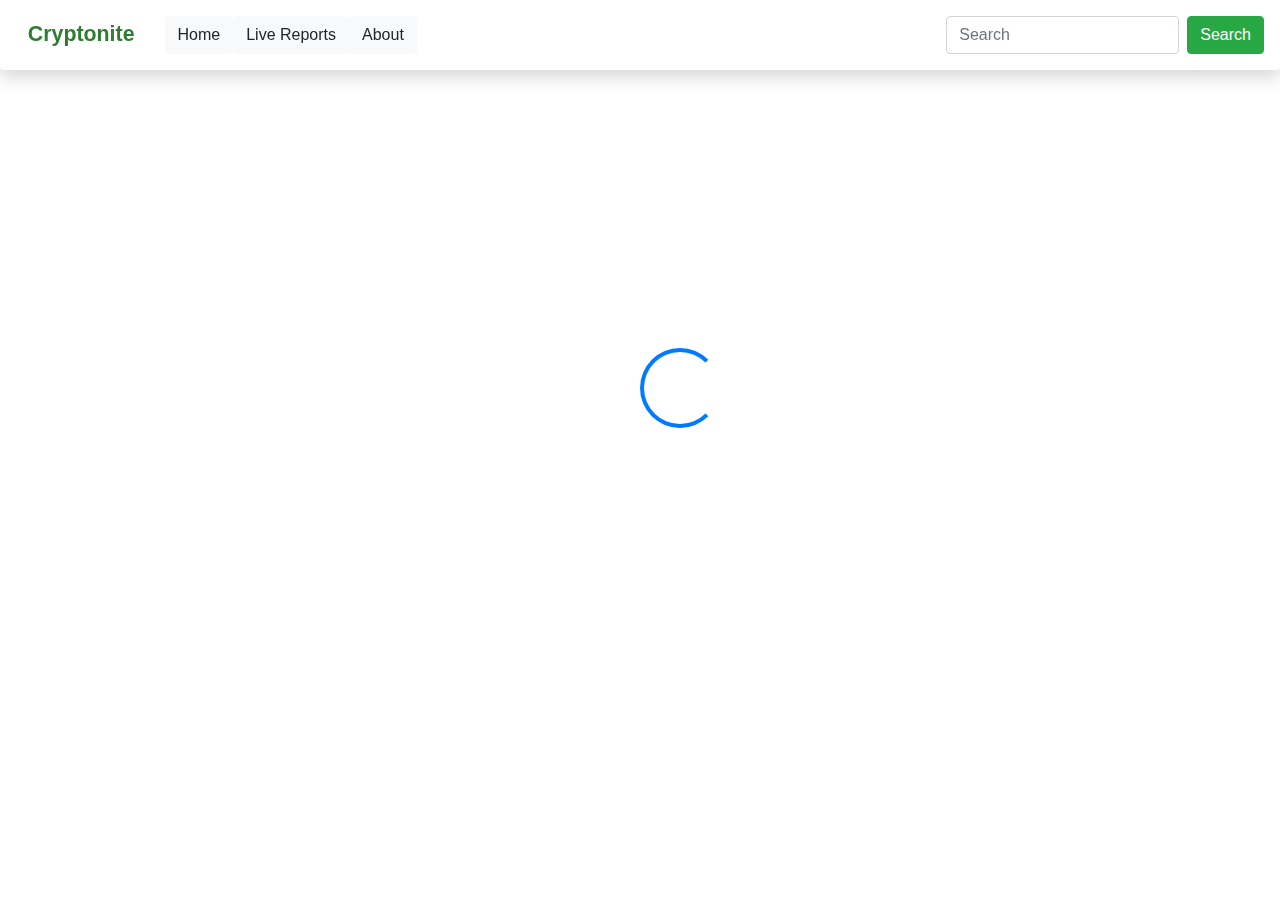
==== index.html @ 9de08192 "ok" ====
<!DOCTYPE html>
<html lang="en">
<head>
    <title>פרויקט 2 רומן דולמן 306033143</title>
    <meta charset="utf-8">
    <meta name="viewport" content="width=device-width, initial-scale=1">
    <link rel="stylesheet" href="css/bootstrap.min.css">
    <link rel="stylesheet" href="https://use.fontawesome.com/releases/v5.8.1/css/all.css" integrity="sha384-50oBUHEmvpQ+1lW4y57PTFmhCaXp0ML5d60M1M7uH2+nqUivzIebhndOJK28anvf" crossorigin="anonymous">
    <link rel="stylesheet" href="css/custom.css">
</head>
<body>

    <br>
    <nav class="navbar navbar-expand-lg navbar-light bg-light shadow p-3 mb-5 bg-white rounded  fixed-top" >
        <span class=" navBrand" href="#"><i class="fas fa-coins"></i>&nbsp; Cryptonite</span>

        <button class="navbar-toggler navbar-toggler-right" type="button" data-toggle="collapse" data-target="#navb">
            <span class="navbar-toggler-icon"></span>
        </button>

        <div class="collapse navbar-collapse" id="navb">
            <ul class="navbar-nav mr-auto">
                <li class="nav-item">
                    <button type="button" class="btn btn-light" id="homeBtn">Home</button>
                </li>
                <li class="nav-item">
                    <button type="button" class="btn btn-light" id="liveRepBtn">Live Reports</button>
                </li>
                <li class="nav-item ">
                    <button type="button" class="btn btn-light" id="aboutBtn">About</button>
                </li>
            </ul>
            <div class="form-inline my-2 my-lg-0">
                <input class="form-control mr-sm-2" type="text" placeholder="Search" id="srchFld">
                <button class="btn btn-success my-2 my-sm-0" type="button" id="srchBtn">Search</button>
            </div>
        </div>
    </nav>


    <br>

    <div class="container coinCont">
        <div class="spinnerCont">
            <div class="spinner-border text-primary " id="spinnerSend" role="status">
            </div>
        </div>
        <div id="out" class="row">
        </div>
        <div id="outReports" class="row">
            <div id="chartContainer" style="height: 370px; width: 100%;"></div>
        </div>


        <div id="About">
            <div class="card shadow p-3 mb-5 ">
                <div class="row no-gutters">
                    <div class="col">
                        <h1>About Me</h1>
                        <img src="https://avatars2.githubusercontent.com/u/47609139?s=460&v=4" height="170">
                        <p><h6>Hi my name is <b>Roman Dulman</b> and i am Full-Stack Developer</h6></p>

                    </div>
                </div>

            </div>
        </div>

    </div>

    <div class="modal" id="coinModal" tabindex="-1" role="dialog">
        <div class="modal-dialog" role="document">
            <div class="modal-content">
                <div class="modal-header">
                    <h5 class="modal-title">Remove Coin</h5>
                    <button type="button" class="close" data-dismiss="modal" aria-label="Close">
                        <span aria-hidden="true">&times;</span>
                    </button>
                </div>
                <div class="modal-body">
                    <p>Only <b>5</b> coins allowed for live reports, Please remove one</p>
                    <div id="modalCoinList"></div>
                </div>
                <div class="modal-footer">
                    <button type="button" class="btn btn-primary" onclick="removeCoin()" >Save changes</button>
                    <button type="button" class="btn btn-secondary" data-dismiss="modal">Cancel</button>
                </div>
            </div>
        </div>
    </div>


<!--<script src="js/jquery-3.3.1.min.js"></script>-->
<script src="js/jquery-1.11.1.min.js"></script>
<script src="js/bootstrap.min.js"></script>
<script src="js/jquery.canvasjs.min.js"></script>
<script src="js/app.js"></script>

</body>
</html>
---- css/custom.css ----
h1 {
    font-size: 25px;
}

.cardCss {
    margin: 5px;

}
.SingleColCss {
    margin-right: auto;
    margin-left: auto;
    max-width: 250px;
}
.coinCont {
    margin-top: 100px;
    text-align: center;
}

.navBrand {
    margin-right: 30px;
    color: #2e7d32;
    font-weight: bold;
    font-size: 16pt;
}

#spinnerSend {
    margin-top: 200px;
    width: 80px;
    height: 80px;
    position: fixed;
    z-index: 9999;
    background-color: white;

}
.spinnerCont{
    margin-right: auto;
    margin-left: auto;
}

.switch input {
    position: absolute;
    opacity: 0;
}

.moreBtn {
    margin: 10px;
    height: 30px;
    line-height: 10px;
}

.switch {
    display: inline-block;
    font-size: 20px; /* 1 */
    height: 1em;
    width: 2em;
    background: #BDB9A6;
    border-radius: 1em;
    float: right;
}

.switch div {
    height: 1em;
    width: 1em;
    border-radius: 1em;
    background: #FFF;
    box-shadow: 0 0.1em 0.3em rgba(0, 0, 0, 0.3);
    -webkit-transition: all 300ms;
    -moz-transition: all 300ms;
    transition: all 300ms;
}

.switch input:checked + div {
    -webkit-transform: translate3d(100%, 0, 0);
    -moz-transform: translate3d(100%, 0, 0);
    transform: translate3d(100%, 0, 0);
    background: green;

}

.errMsg{
    font-size: 14pt;
    color: red;
    text-align: right;
    margin: 25px;
}
.moreInfoP{
    margin-bottom: -15px;
}
#outReports{
    display: none;
}
#About {
    display: none;
max-width: 300px;
    margin-left: auto;
    margin-right: auto;
}
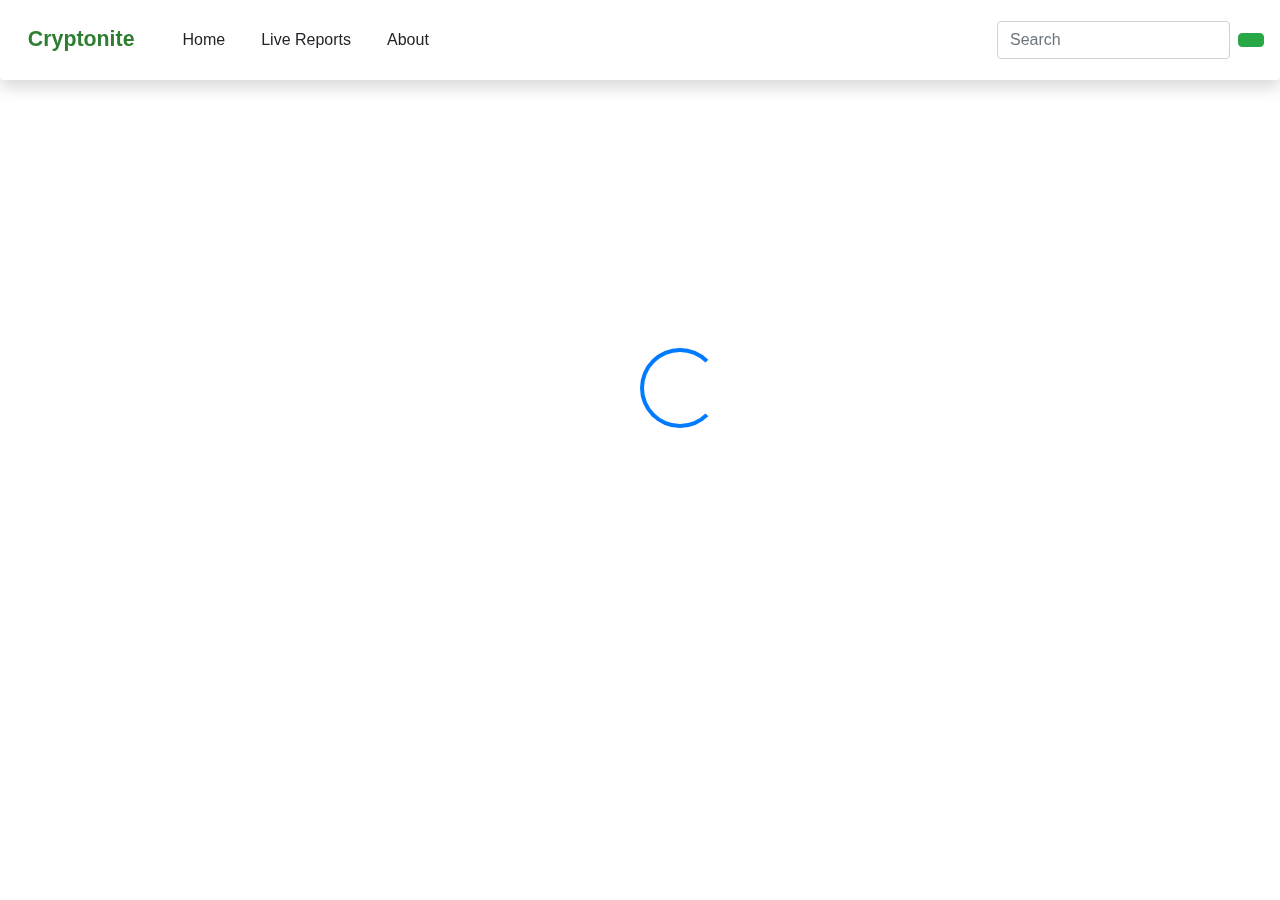
==== commit 07d0cf42: "ok" ====
--- a/index.html
+++ b/index.html
@@ -21,18 +21,18 @@
         <div class="collapse navbar-collapse" id="navb">
             <ul class="navbar-nav mr-auto">
                 <li class="nav-item">
-                    <button type="button" class="btn btn-light" id="homeBtn">Home</button>
+                    <button type="button" class="btn NavBtn " id="homeBtn">Home</button>
                 </li>
                 <li class="nav-item">
-                    <button type="button" class="btn btn-light" id="liveRepBtn">Live Reports</button>
+                    <button type="button" class="btn NavBtn" id="liveRepBtn">Live Reports</button>
                 </li>
                 <li class="nav-item ">
-                    <button type="button" class="btn btn-light" id="aboutBtn">About</button>
+                    <button type="button" class="btn NavBtn" id="aboutBtn">About</button>
                 </li>
             </ul>
             <div class="form-inline my-2 my-lg-0">
                 <input class="form-control mr-sm-2" type="text" placeholder="Search" id="srchFld">
-                <button class="btn btn-success my-2 my-sm-0" type="button" id="srchBtn">Search</button>
+                <button class="btn btn-success my-2 my-sm-0" type="button" id="srchBtn" data-toggle="tooltip" data-placement="bottom" title="Search Coin"><i class="fas fa-search"></i></button>
             </div>
         </div>
     </nav>
@@ -53,17 +53,22 @@
 
 
         <div id="About">
+
             <div class="card shadow p-3 mb-5 ">
                 <div class="row no-gutters">
                     <div class="col">
                         <h1>About Me</h1>
                         <img src="https://avatars2.githubusercontent.com/u/47609139?s=460&v=4" height="170">
                         <p><h6>Hi my name is <b>Roman Dulman</b> and i am Full-Stack Developer</h6></p>
+                        <hr>
+                        <h6>This project demonstrates impelmantion of  REST api, Canvas.JS for live graph report and Bootstrap. With help of REST Api we push Crypto-Currencies rates data in live </h6>
 
                     </div>
                 </div>
 
             </div>
+
+
         </div>
 
     </div>
@@ -82,8 +87,8 @@
                     <div id="modalCoinList"></div>
                 </div>
                 <div class="modal-footer">
-                    <button type="button" class="btn btn-primary" onclick="removeCoin()" >Save changes</button>
-                    <button type="button" class="btn btn-secondary" data-dismiss="modal">Cancel</button>
+                    <button type="button" class="btn btn-primary" id="RemoveCoinBtn"  >Save changes</button>
+                    <button type="button" class="btn btn-secondary" id="CancelModalBtn" data-dismiss="modal">Cancel</button>
                 </div>
             </div>
         </div>
--- a/css/custom.css
+++ b/css/custom.css
@@ -7,11 +7,13 @@
     margin: 5px;
 
 }
+
 .SingleColCss {
     margin-right: auto;
     margin-left: auto;
     max-width: 250px;
 }
+
 .coinCont {
     margin-top: 100px;
     text-align: center;
@@ -33,7 +35,8 @@
     background-color: white;
 
 }
-.spinnerCont{
+
+.spinnerCont {
     margin-right: auto;
     margin-left: auto;
 }
@@ -78,23 +81,36 @@
 
 }
 
-.errMsg{
+.errMsg {
     font-size: 14pt;
     color: red;
     text-align: right;
     margin: 25px;
 }
-.moreInfoP{
+
+.moreInfoP {
     margin-bottom: -15px;
 }
-#outReports{
+
+#outReports {
     display: none;
 }
+
 #About {
     display: none;
-max-width: 300px;
+    max-width: 300px;
     margin-left: auto;
     margin-right: auto;
+}
+
+.NavBtn {
+    margin: 5px;
+    font-weight: 500;
+}
+
+.NavBtn:hover {
+    background-color: green;
+    color: white;
 }
 
 
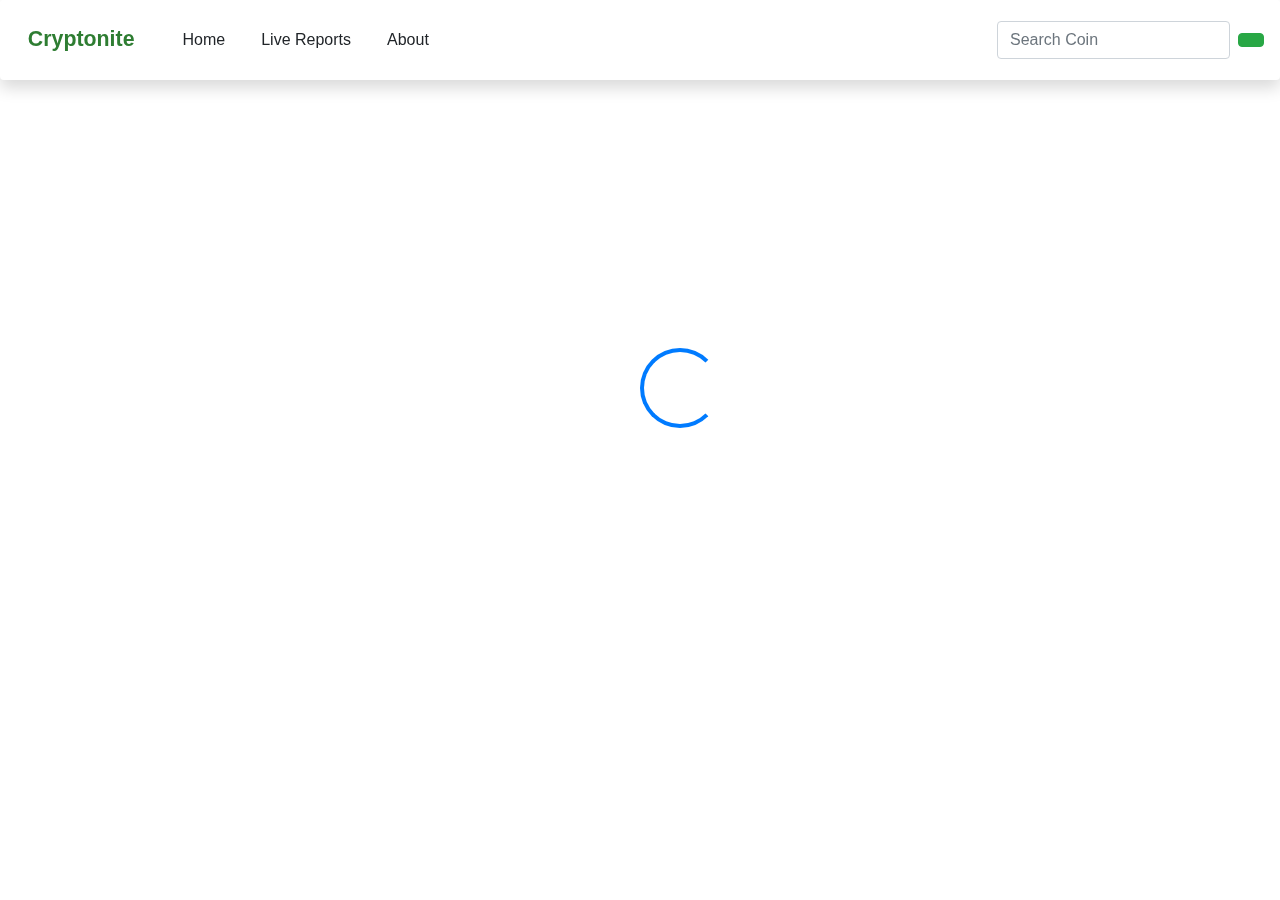
==== commit 04ec70df: "ok" ====
--- a/index.html
+++ b/index.html
@@ -1,105 +1,100 @@
 <!DOCTYPE html>
 <html lang="en">
 <head>
-    <title>פרויקט 2 רומן דולמן 306033143</title>
+    <title>Cryptonite - By Roman Dulman</title>
     <meta charset="utf-8">
     <meta name="viewport" content="width=device-width, initial-scale=1">
     <link rel="stylesheet" href="css/bootstrap.min.css">
-    <link rel="stylesheet" href="https://use.fontawesome.com/releases/v5.8.1/css/all.css" integrity="sha384-50oBUHEmvpQ+1lW4y57PTFmhCaXp0ML5d60M1M7uH2+nqUivzIebhndOJK28anvf" crossorigin="anonymous">
+    <link rel="stylesheet" href="https://use.fontawesome.com/releases/v5.8.2/css/all.css"
+          integrity="sha384-oS3vJWv+0UjzBfQzYUhtDYW+Pj2yciDJxpsK1OYPAYjqT085Qq/1cq5FLXAZQ7Ay" crossorigin="anonymous">
     <link rel="stylesheet" href="css/custom.css">
 </head>
 <body>
-
-    <br>
-    <nav class="navbar navbar-expand-lg navbar-light bg-light shadow p-3 mb-5 bg-white rounded  fixed-top" >
-        <span class=" navBrand" href="#"><i class="fas fa-coins"></i>&nbsp; Cryptonite</span>
-
-        <button class="navbar-toggler navbar-toggler-right" type="button" data-toggle="collapse" data-target="#navb">
-            <span class="navbar-toggler-icon"></span>
-        </button>
-
-        <div class="collapse navbar-collapse" id="navb">
-            <ul class="navbar-nav mr-auto">
-                <li class="nav-item">
-                    <button type="button" class="btn NavBtn " id="homeBtn">Home</button>
-                </li>
-                <li class="nav-item">
-                    <button type="button" class="btn NavBtn" id="liveRepBtn">Live Reports</button>
-                </li>
-                <li class="nav-item ">
-                    <button type="button" class="btn NavBtn" id="aboutBtn">About</button>
-                </li>
-            </ul>
-            <div class="form-inline my-2 my-lg-0">
-                <input class="form-control mr-sm-2" type="text" placeholder="Search" id="srchFld">
-                <button class="btn btn-success my-2 my-sm-0" type="button" id="srchBtn" data-toggle="tooltip" data-placement="bottom" title="Search Coin"><i class="fas fa-search"></i></button>
+<br>
+<nav class="navbar navbar-expand-lg navbar-light bg-light shadow p-3 mb-5 bg-white rounded  fixed-top">
+    <span class=" navBrand" href="#"><em class="fas fa-coins"></em>&nbsp; Cryptonite</span>
+    <button class="navbar-toggler navbar-toggler-right" type="button" data-toggle="collapse" data-target="#navb">
+        <span class="navbar-toggler-icon"></span>
+    </button>
+    <div class="collapse navbar-collapse" id="navb">
+        <ul class="navbar-nav mr-auto">
+            <li class="nav-item">
+                <button type="button" class="btn NavBtn" id="homeBtn">Home</button>
+            </li>
+            <li class="nav-item">
+                <button type="button" class="btn NavBtn" id="liveRepBtn">Live Reports</button>
+            </li>
+            <li class="nav-item ">
+                <button type="button" class="btn NavBtn" id="aboutBtn">About</button>
+            </li>
+        </ul>
+        <div class="form-inline my-2 my-lg-0">
+            <input class="form-control mr-sm-2" type="text" placeholder="Search Coin" id="srchFld" >
+            <button class="btn btn-success my-2 my-sm-0" type="button" id="srchBtn" data-toggle="tooltip"
+                    data-placement="bottom" title="Search Coin"><em class="fas fa-search"></em></button>
+        </div>
+    </div>
+</nav>
+<br>
+<div class="container coinCont">
+    <div class="row">
+        <div class="row spinnerCont">
+            <div class="spinner-border text-primary" id="spinnerSend" role="status">
             </div>
         </div>
-    </nav>
-
-
-    <br>
-
-    <div class="container coinCont">
-        <div class="spinnerCont">
-            <div class="spinner-border text-primary " id="spinnerSend" role="status">
-            </div>
-        </div>
-        <div id="out" class="row">
-        </div>
-        <div id="outReports" class="row">
-            <div id="chartContainer" style="height: 370px; width: 100%;"></div>
-        </div>
-
-
-        <div id="About">
-
-            <div class="card shadow p-3 mb-5 ">
-                <div class="row no-gutters">
-                    <div class="col">
-                        <h1>About Me</h1>
-                        <img src="https://avatars2.githubusercontent.com/u/47609139?s=460&v=4" height="170">
-                        <p><h6>Hi my name is <b>Roman Dulman</b> and i am Full-Stack Developer</h6></p>
-                        <hr>
-                        <h6>This project demonstrates impelmantion of  REST api, Canvas.JS for live graph report and Bootstrap. With help of REST Api we push Crypto-Currencies rates data in live </h6>
-
-                    </div>
-                </div>
-
-            </div>
-
-
-        </div>
-
     </div>
-
-    <div class="modal" id="coinModal" tabindex="-1" role="dialog">
-        <div class="modal-dialog" role="document">
-            <div class="modal-content">
-                <div class="modal-header">
-                    <h5 class="modal-title">Remove Coin</h5>
-                    <button type="button" class="close" data-dismiss="modal" aria-label="Close">
-                        <span aria-hidden="true">&times;</span>
-                    </button>
-                </div>
-                <div class="modal-body">
-                    <p>Only <b>5</b> coins allowed for live reports, Please remove one</p>
-                    <div id="modalCoinList"></div>
-                </div>
-                <div class="modal-footer">
-                    <button type="button" class="btn btn-primary" id="RemoveCoinBtn"  >Save changes</button>
-                    <button type="button" class="btn btn-secondary" id="CancelModalBtn" data-dismiss="modal">Cancel</button>
+    <div id="out" class="row">
+    </div>
+    <div id="outReports" class="row">
+        <div id="chartContainer"></div>
+    </div>
+    <div id="About">
+        <div class="card shadow p-3 mb-5 ">
+            <div class="row no-gutters">
+                <div class="col">
+                    <h1>About Me</h1>
+                    <img src="https://avatars2.githubusercontent.com/u/47609139?s=460&v=4" alt="Roman-Dulman"
+                         height="170">
+                    <p><h6><strong>Roman Dulman</strong></h6></p>
+                    <p><h6>ID: 306033143</h6></p>
+                    <hr>
+                    <p><em class="fas fa-coins"></em><strong>&nbsp; Cryptonite</strong></span></p>
+                    <p>This project demonstrates implementation of REST api, Canvas. JS for live graph report and
+                        Bootstrap for theming.</p>
+                    <p>With "Coin-Gecko" REST Api we retrieve Cypto-Currencies list and the properties of each currency
+                        and with the "Crypto-Compare" REST Api us push Crypto-Currencies rates data in live and shows it
+                        on "Canvas.JS" Graph. </p>
                 </div>
             </div>
         </div>
     </div>
+</div>
 
+<div class="modal" id="coinModal" tabindex="-1" role="dialog">
+    <div class="modal-dialog" role="document">
+        <div class="modal-content">
+            <div class="modal-header">
+                <h5 class="modal-title">Remove Coin</h5>
+                <button type="button" class="close" data-dismiss="modal" aria-label="Close">
+                    <span aria-hidden="true">&times;</span>
+                </button>
+            </div>
+            <div class="modal-body">
+                <p>Only <strong>5</strong> coins allowed for live reports, Please remove one</p>
+                <div id="modalCoinList"></div>
+            </div>
+            <div class="modal-footer">
+                <button type="button" class="btn btn-primary" id="RemoveCoinBtn">Save changes</button>
+                <button type="button" class="btn btn-secondary" id="CancelModalBtn" data-dismiss="modal">Cancel</button>
+            </div>
+        </div>
+    </div>
+</div>
 
 <!--<script src="js/jquery-3.3.1.min.js"></script>-->
 <script src="js/jquery-1.11.1.min.js"></script>
 <script src="js/bootstrap.min.js"></script>
 <script src="js/jquery.canvasjs.min.js"></script>
 <script src="js/app.js"></script>
-
 </body>
 </html>
--- a/css/custom.css
+++ b/css/custom.css
@@ -1,6 +1,34 @@
-
 h1 {
     font-size: 25px;
+}
+
+#spinnerSend {
+    margin-top: 200px;
+    width: 80px;
+    height: 80px;
+    position: fixed;
+    z-index: 9999;
+    background-color: white;
+}
+
+#outReports {
+    display: none;
+}
+
+#About {
+    display: none;
+    max-width: 400px;
+    margin-left: auto;
+    margin-right: auto;
+}
+
+#chartContainer {
+    height: 370px;
+    width: 100%;
+}
+
+#srchBtn:hover {
+    background-color: green;
 }
 
 .cardCss {
@@ -24,16 +52,6 @@
     color: #2e7d32;
     font-weight: bold;
     font-size: 16pt;
-}
-
-#spinnerSend {
-    margin-top: 200px;
-    width: 80px;
-    height: 80px;
-    position: fixed;
-    z-index: 9999;
-    background-color: white;
-
 }
 
 .spinnerCont {
@@ -60,6 +78,7 @@
     background: #BDB9A6;
     border-radius: 1em;
     float: right;
+    cursor: pointer;
 }
 
 .switch div {
@@ -68,9 +87,9 @@
     border-radius: 1em;
     background: #FFF;
     box-shadow: 0 0.1em 0.3em rgba(0, 0, 0, 0.3);
-    -webkit-transition: all 300ms;
-    -moz-transition: all 300ms;
-    transition: all 300ms;
+    -webkit-transition: all 200ms;
+    -moz-transition: all 200ms;
+    transition: all 200ms;
 }
 
 .switch input:checked + div {
@@ -92,17 +111,6 @@
     margin-bottom: -15px;
 }
 
-#outReports {
-    display: none;
-}
-
-#About {
-    display: none;
-    max-width: 300px;
-    margin-left: auto;
-    margin-right: auto;
-}
-
 .NavBtn {
     margin: 5px;
     font-weight: 500;
@@ -113,9 +121,15 @@
     color: white;
 }
 
+.SwModal {
+    float: left;
+
+}
+
+.CoinTextMod {
+    margin: 10px;
+}
 
 
 
 
-
-
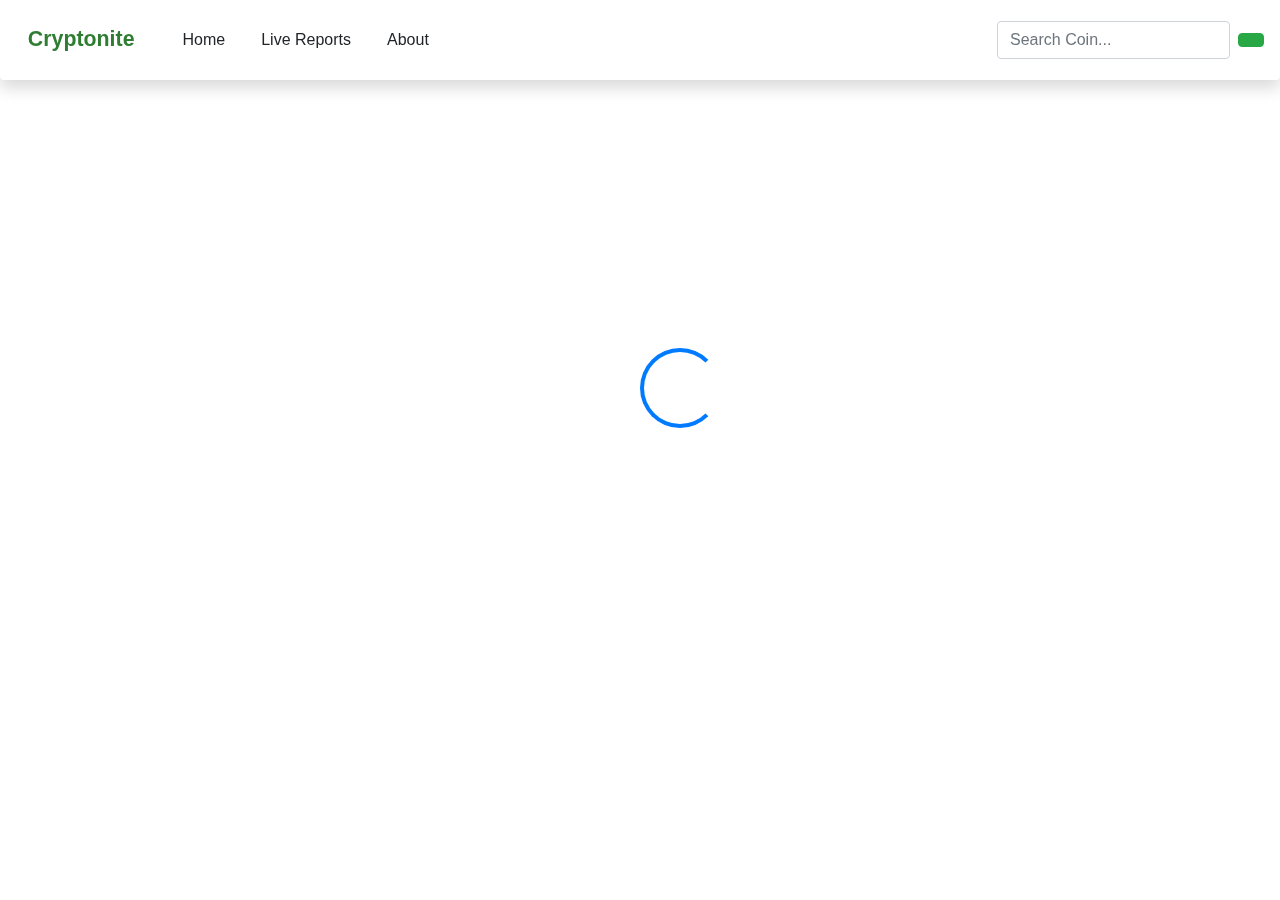
==== commit 8fe63514: "ok" ====
--- a/index.html
+++ b/index.html
@@ -29,9 +29,9 @@
             </li>
         </ul>
         <div class="form-inline my-2 my-lg-0">
-            <input class="form-control mr-sm-2" type="text" placeholder="Search Coin" id="srchFld" >
-            <button class="btn btn-success my-2 my-sm-0" type="button" id="srchBtn" data-toggle="tooltip"
-                    data-placement="bottom" title="Search Coin"><em class="fas fa-search"></em></button>
+            <input class="form-control mr-sm-2" type="text" placeholder="Search Coin..." id="srchFld">
+            <button class="btn btn-success my-2 my-sm-0" type="button" id="srchBtn"
+                    data-placement="bottom" title="Press to Search Coin" ><em class="fas fa-search"></em></button>
         </div>
     </div>
 </nav>
